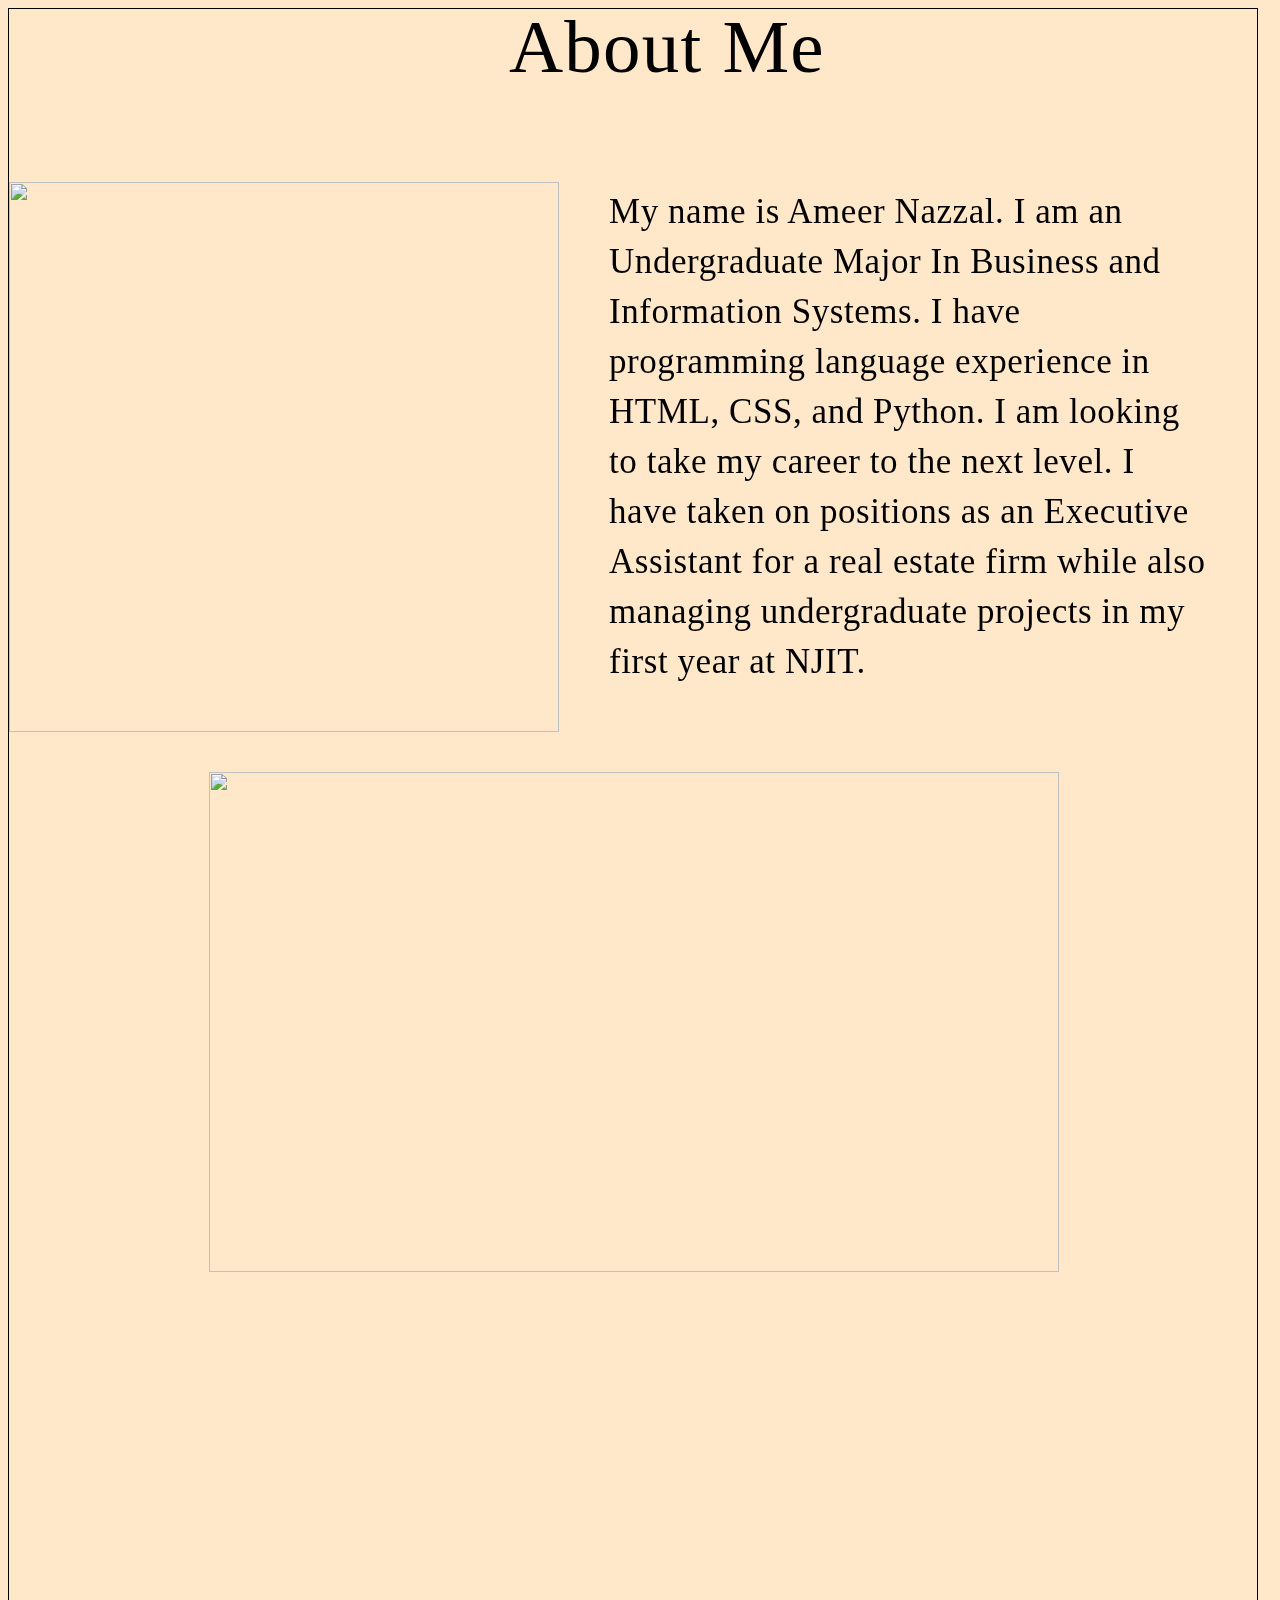
==== about.html @ fc8aedef "Add files via upload" ====
<!DOCTYPE html>
<html lang="en">
<head>
    <meta charset="UTF-8">
    <meta name="description" content="This is My WebPage Portfolio">
    <meta name="keywords" content="resume, jobs, career">
    <title>Ameer Nazzal's Portfolio</title>
    <meta name="viewport" content="width=device-width, initial-scale=1">    
    <link rel="stylesheet" type="text/css" href="css/about.css">
    <link rel="preload" href="https://cdnjs.cloudflare.com/ajax/libs/font-awesome/6.0.0-beta2/css/all.min.css"
        as="style" onload="this.onload=null;this.rel='stylesheet'">
        <noscript>
            <link rel="stylesheet" href="https://cdnjs.cloudflare.com/ajax/libs/font-awesome/6.0.0-beta2/css/all.min.css">
        </noscript>
        <link rel="preload"
            href="https://fonts.googleapis.com/css2?family=Nunito:wght@700&family=Work+Sans:wght@400;500&display=swap"
            as="style" onload="this.onload=null;this.rel='stylesheet'">
        <noscript>
            <link rel="stylesheet"
                href="https://fonts.googleapis.com/css2?family=Nunito:wght@700&family=Work+Sans:wght@400;500&display=swap">
        </noscript>
    </head>
    <body>
        <div class="content">
            <h1>About Me</h1>
            <img src="IMG_E8241.JPG">
            <p>
                My name is Ameer Nazzal. I am an Undergraduate Major In Business and Information Systems. I have programming language experience in HTML, CSS, and Python. I am looking to take my career to the next level. I have taken on positions as an Executive Assistant for a real estate firm while also managing undergraduate projects in my first year at NJIT.
            </p>
            </div>
            <div class="a">
                <img src="tom-briskey-HM3WZ4B1gvM-unsplash.jpg">
            </div>
        </body>
        </html>
---- css/about.css ----
body {
/* Rectangle 20 */

box-sizing: border-box;

position: absolute;
width: 1250px;
height: 5865px;

background: rgba(255, 228, 196, 0.9);
border: 1px solid #000000;
backdrop-filter: blur(2px);
}

/* About Me */
.content h1  {
position: absolute;
width: 1258px;
height: 550px;
left: 500px;
bottom: 5500px;
font-family: 'Road Rage';
font-style: normal;
font-weight: 400;
font-size: 75px;
line-height: 550px;
/* identical to box height */
letter-spacing: 0.016em;

color: black;
}
.content p {
    position: absolute;
    width: 600px;
    height: 550px;
    left: 600px;
    bottom: 5100px;
    font-family: 'Road Rage';
    font-style: normal;
    font-weight: 400;
    font-size: 35px;
    line-height: 50px;
    letter-spacing: 0.016em;

    color: #000000;

}

.content img {
    position: absolute;
    width: 550px;
    height: 550px;
    bottom: 5140px;

    
}

.a img {
    position: absolute;
    width: 850px;
    height: 500px;
    bottom: 4600px;
    left: 200px;
    
}
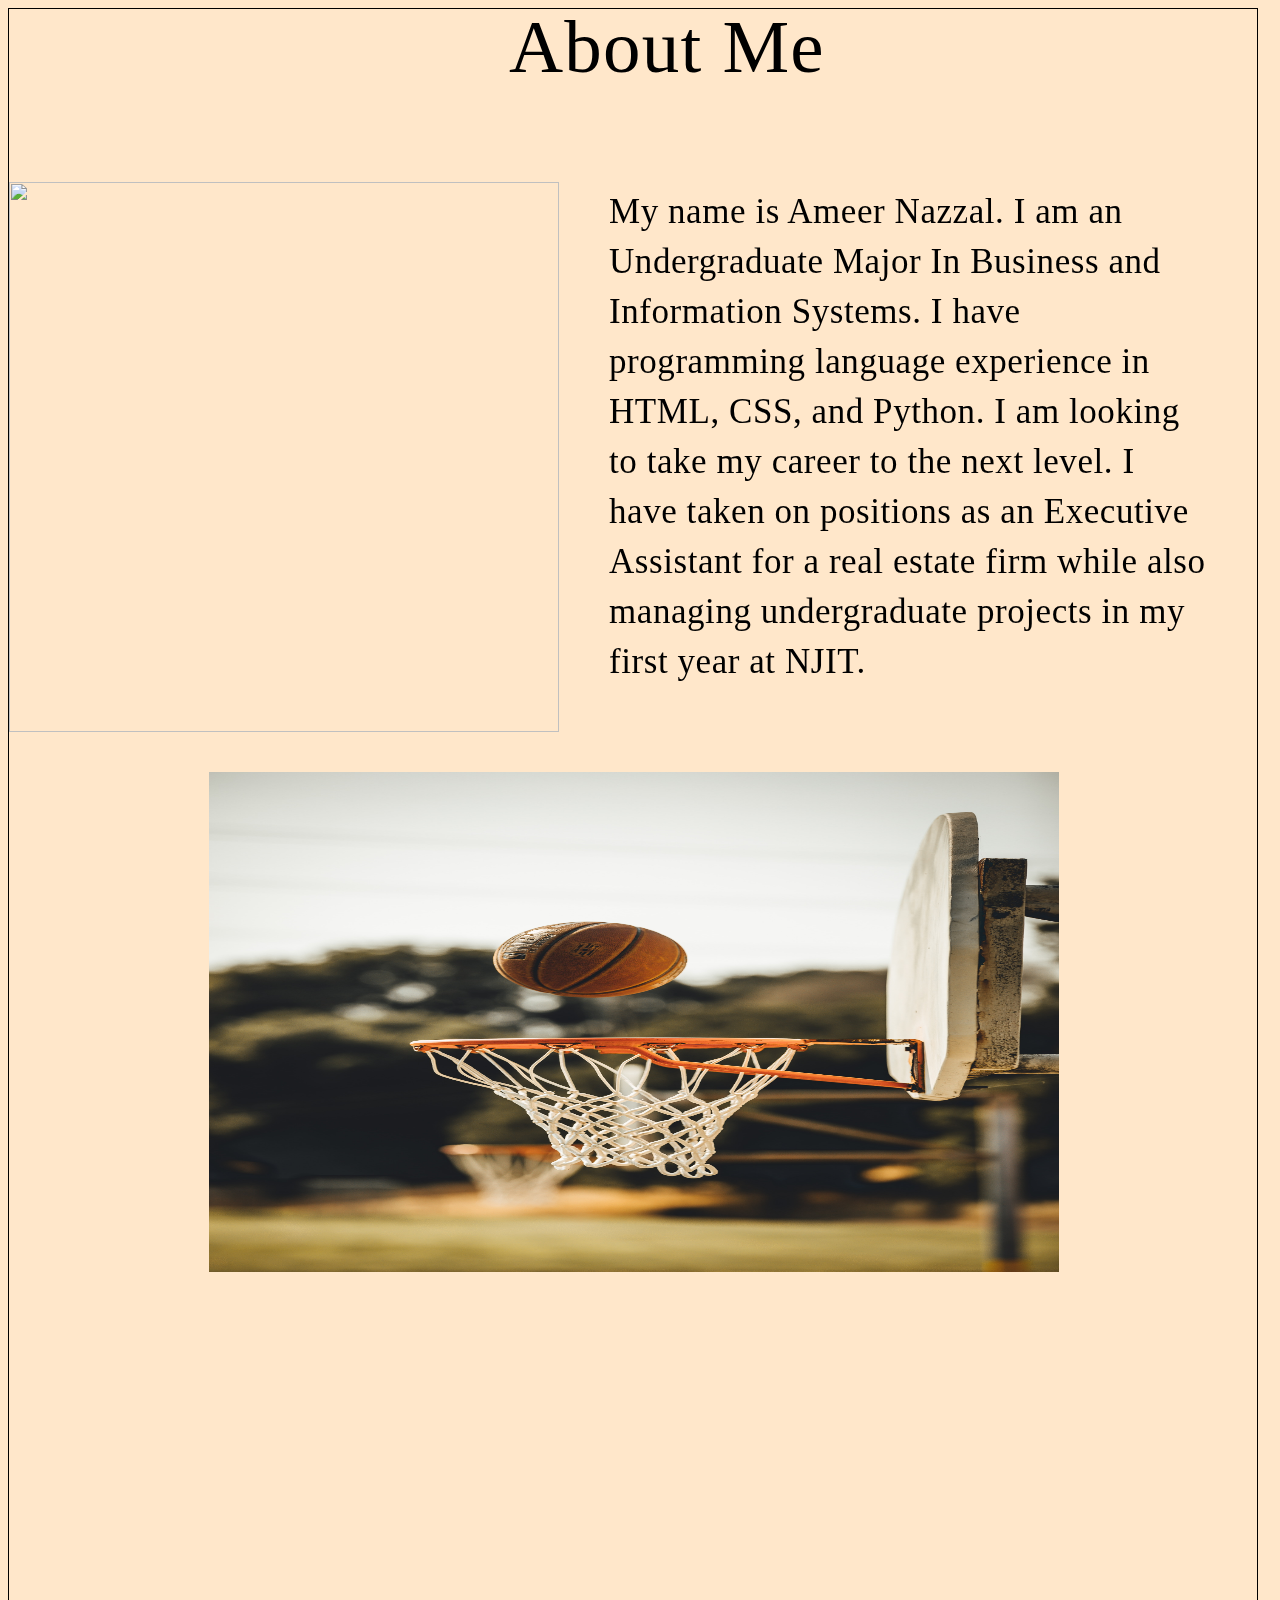
==== commit 875bc20e: "Update about.html" ====
--- a/about.html
+++ b/about.html
@@ -23,13 +23,13 @@
     <body>
         <div class="content">
             <h1>About Me</h1>
-            <img src="IMG_E8241.JPG">
+            <img src=""images/IMG_E8241.JPG"">
             <p>
                 My name is Ameer Nazzal. I am an Undergraduate Major In Business and Information Systems. I have programming language experience in HTML, CSS, and Python. I am looking to take my career to the next level. I have taken on positions as an Executive Assistant for a real estate firm while also managing undergraduate projects in my first year at NJIT.
             </p>
             </div>
             <div class="a">
-                <img src="tom-briskey-HM3WZ4B1gvM-unsplash.jpg">
+                <img src="images/tom-briskey-HM3WZ4B1gvM-unsplash.jpg">
             </div>
         </body>
         </html>
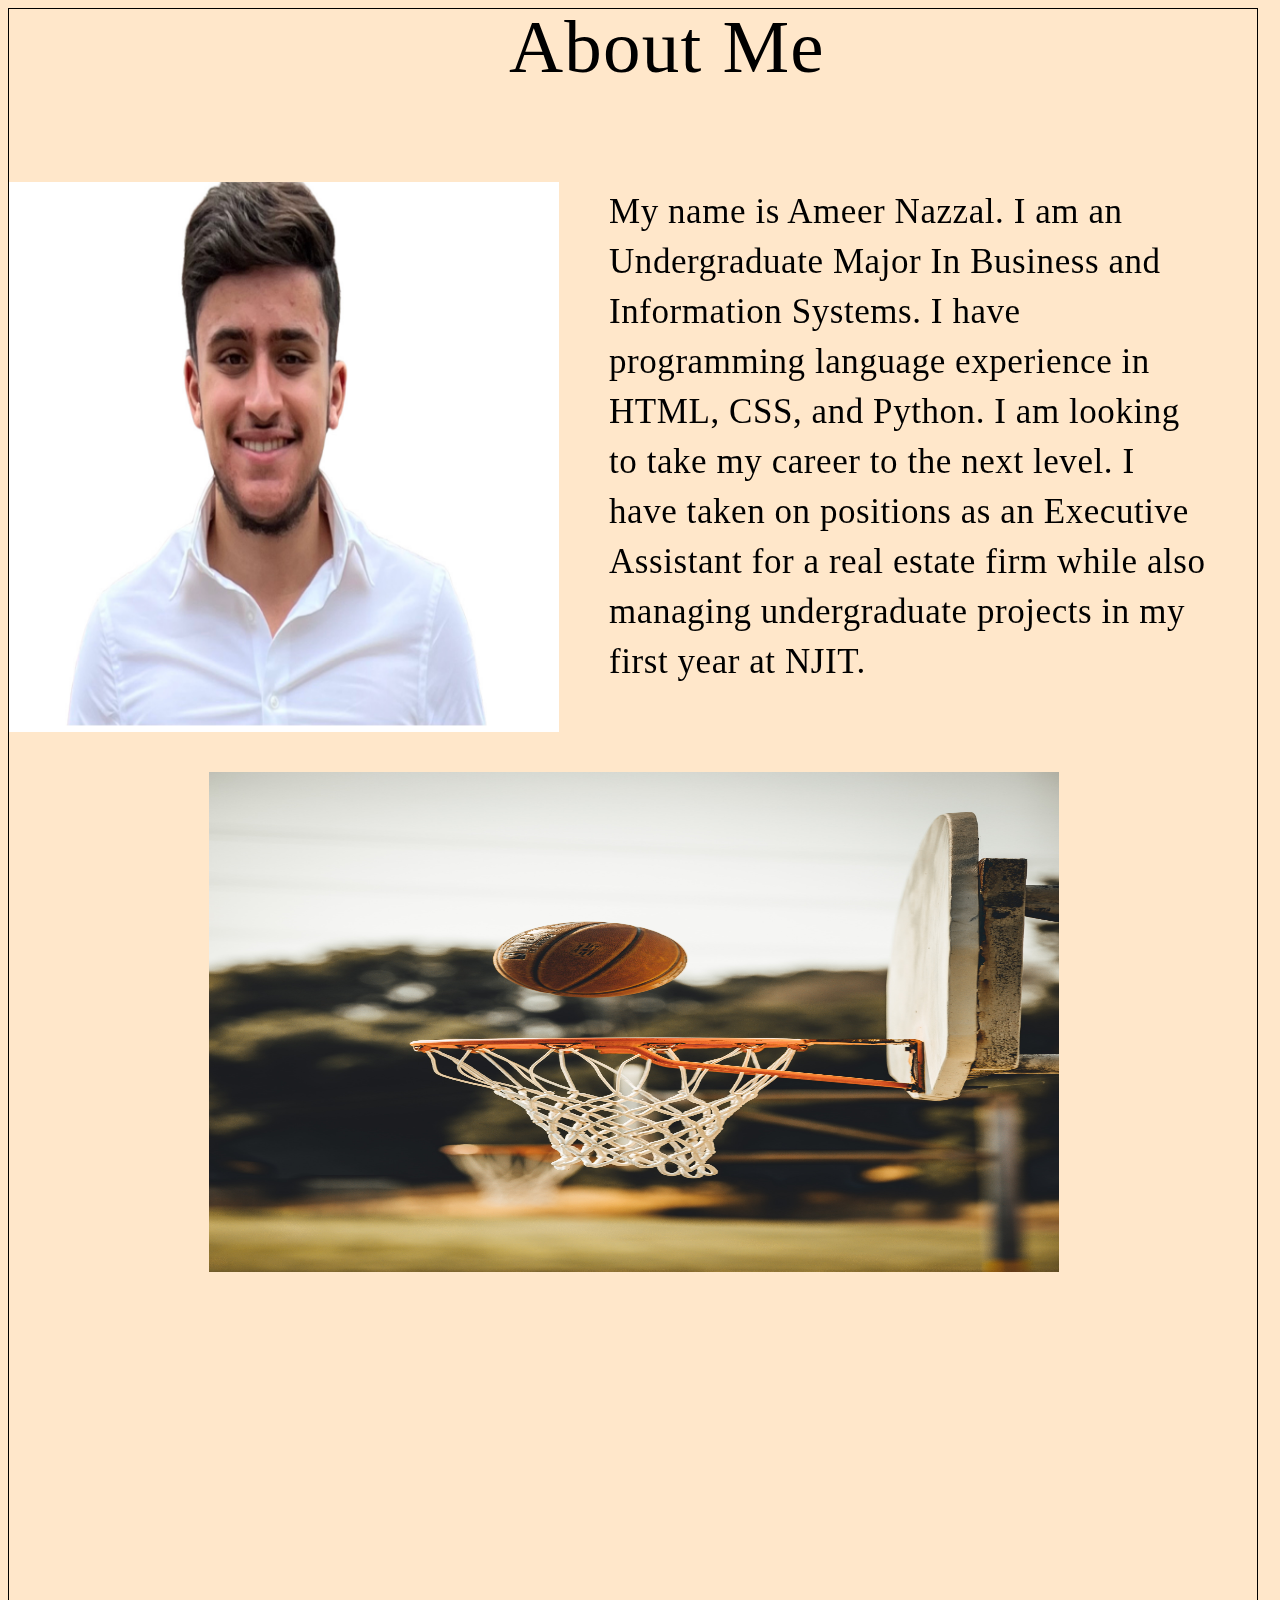
==== commit de55234b: "Add files via upload" ====
--- a/about.html
+++ b/about.html
@@ -23,7 +23,7 @@
     <body>
         <div class="content">
             <h1>About Me</h1>
-            <img src=""images/IMG_E8241.JPG"">
+            <img src="images/IMG_E8241.JPG">
             <p>
                 My name is Ameer Nazzal. I am an Undergraduate Major In Business and Information Systems. I have programming language experience in HTML, CSS, and Python. I am looking to take my career to the next level. I have taken on positions as an Executive Assistant for a real estate firm while also managing undergraduate projects in my first year at NJIT.
             </p>
